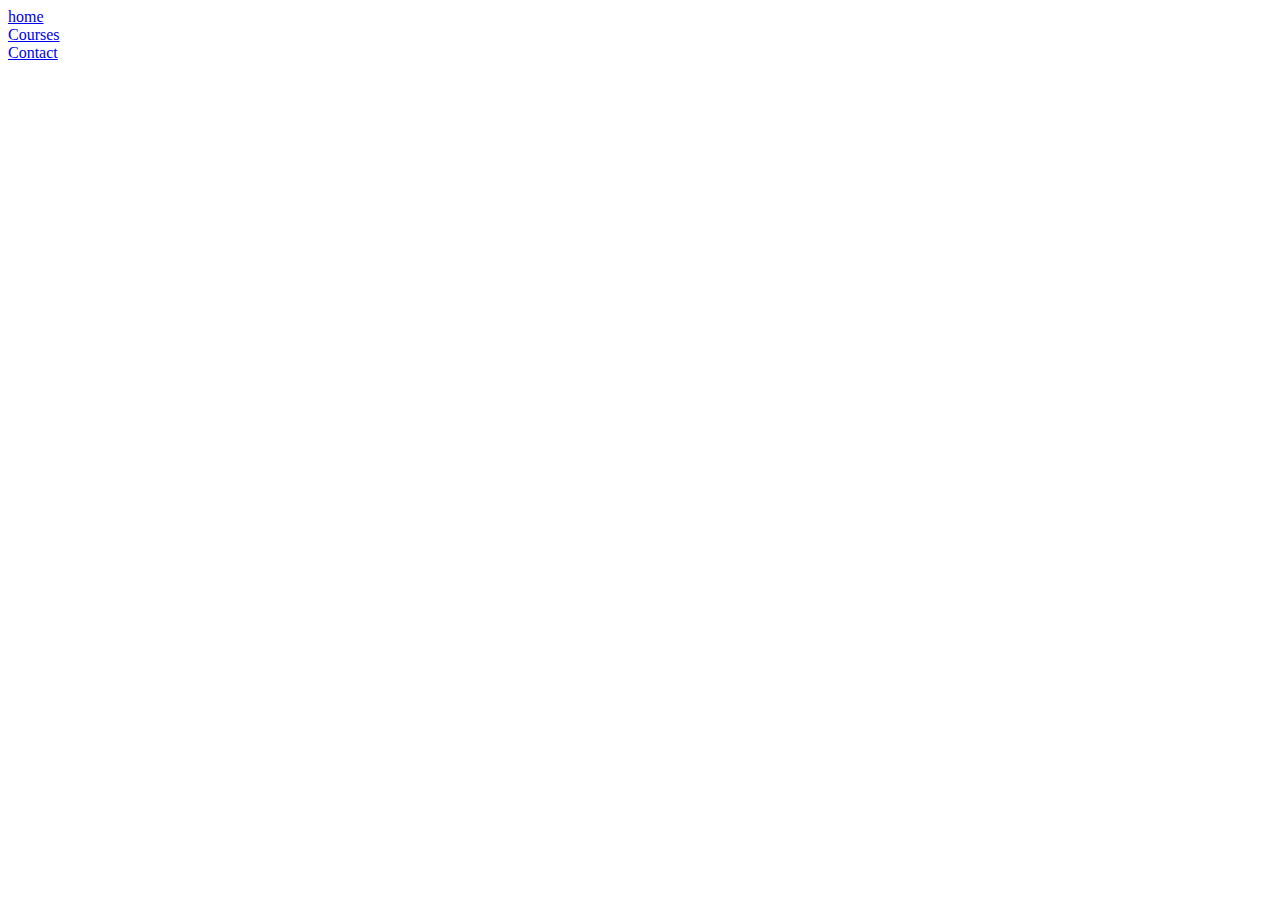
==== index.html @ 4e089db2 "Add files via upload" ====
<!DOCTYPE html>
<html>
    <head>
    
</head> 
<body> 
        <a href="#"> home</a>
        <br>
        <a href="courses.html"> Courses</a>
        <br>
        <a href="contact.html"> Contact</a>
        
    </body>
    </html>
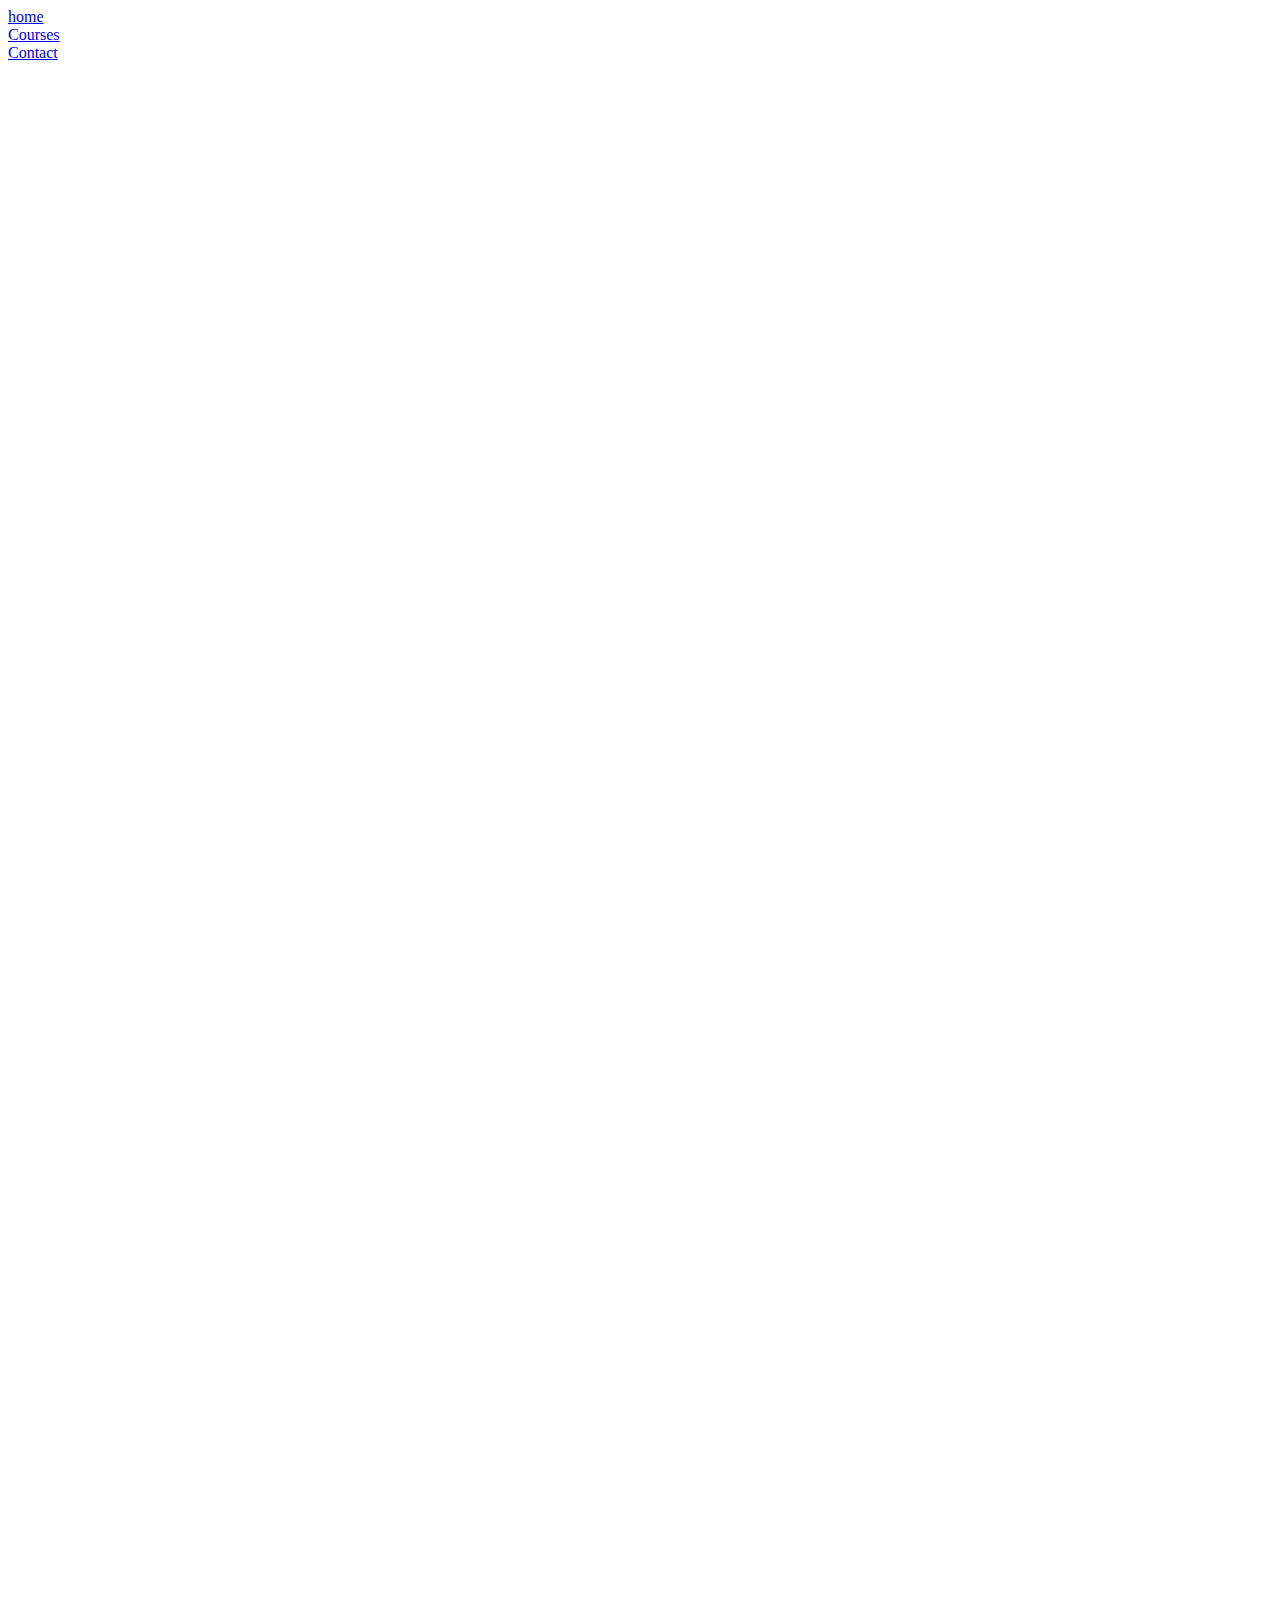
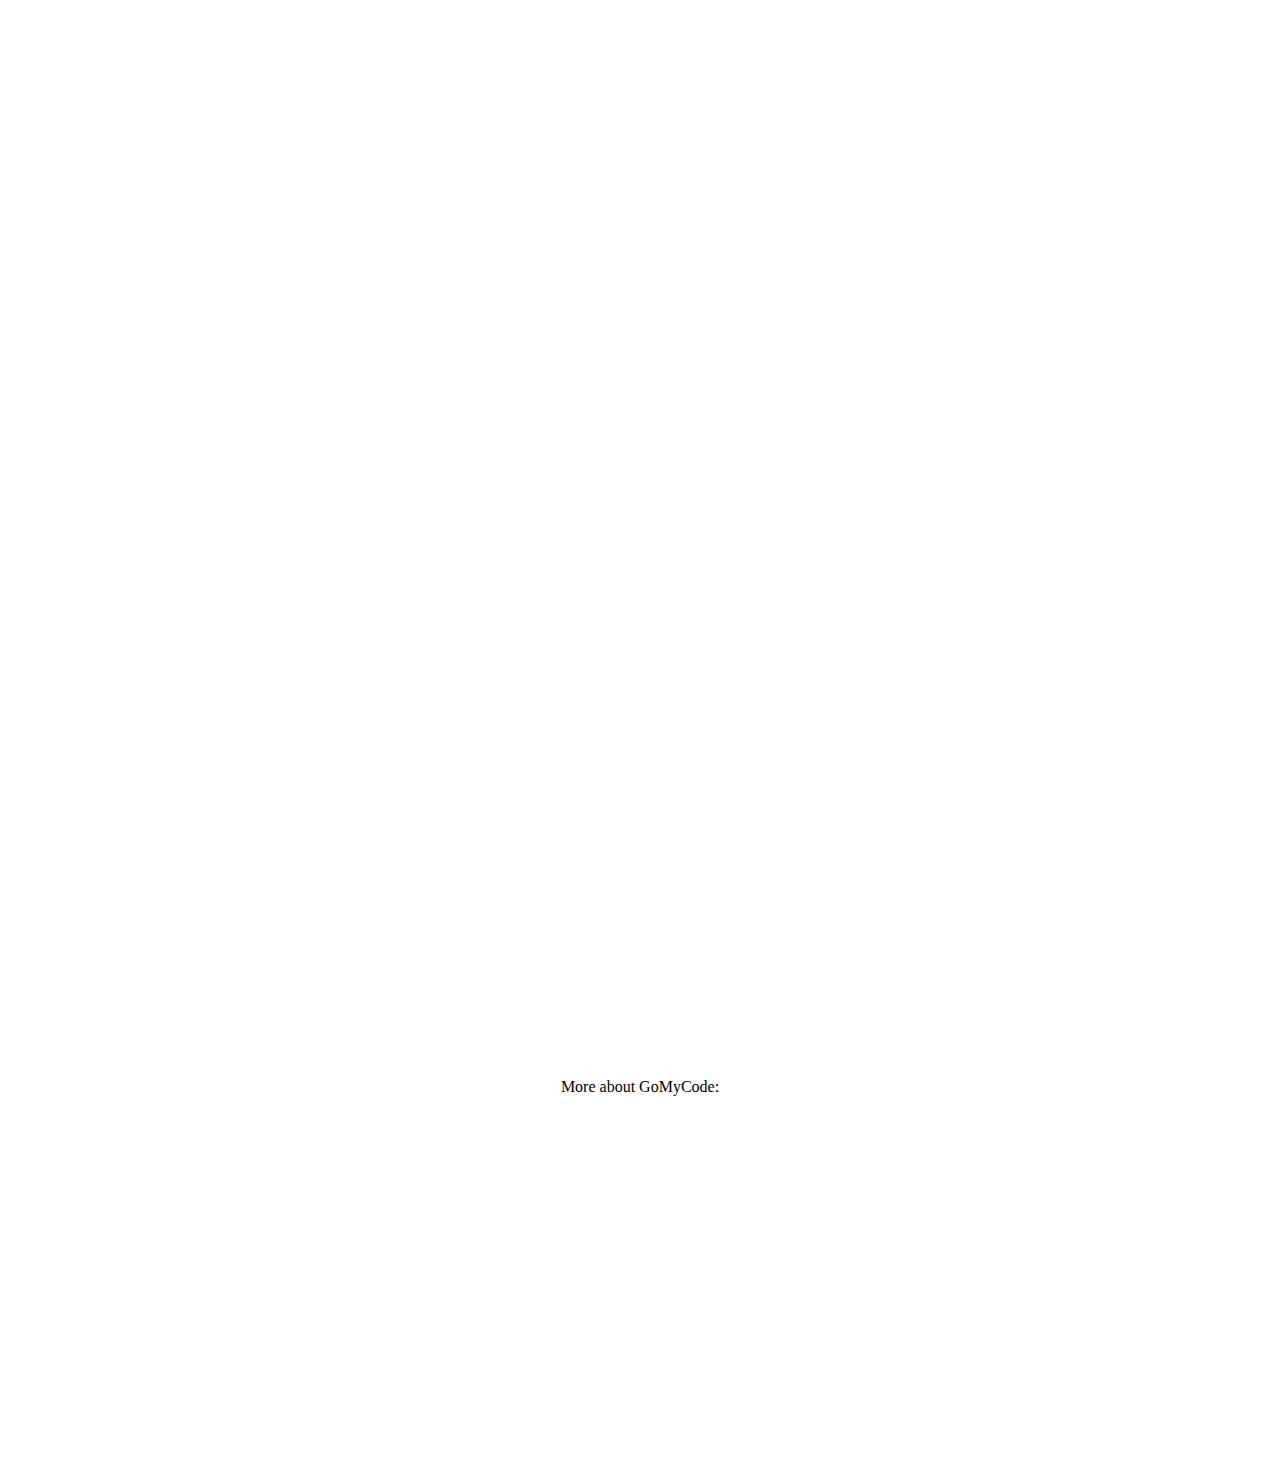
==== commit 7d799597: "Add files via upload" ====
--- a/index.html
+++ b/index.html
@@ -1,7 +1,7 @@
 <!DOCTYPE html>
 <html>
     <head>
-    
+   <link rel="stylesheet" href="css/style.css">
 </head> 
 <body> 
         <a href="#"> home</a>
@@ -10,5 +10,17 @@
         <br>
         <a href="contact.html"> Contact</a>
         
+        <div id="img1"> </div>
+        <div id="img2"></div>
+        <div id='img3'></div>
+        <center>
+            <p>More about GoMyCode:</p>
+            <br>
+            <iframe width="560" height="315" src="https://www.youtube.com/embed/MkLog_27S6U" frameborder="0" allow="accelerometer; autoplay; encrypted-media; gyroscope; picture-in-picture" allowfullscreen></iframe>
+</iframe>
+        </center>
+        
     </body>
-    </html>+    </html>
+    
+    --- a/css/style.css
+++ b/css/style.css
@@ -0,0 +1,21 @@
+#img1{
+background-image: url('https://www.disruptunisia.com/couverture/5cd9f73e0a79c.png') ;
+height:700px;
+background-position: center; /* Center the image */
+  background-repeat: no-repeat; /* Do not repeat the image */
+  background-size: cover; /* Resize the background image to cover the entire container */
+}
+  #img2{
+background-image: url('https://pbs.twimg.com/media/D5FucxVUYAAVJ3I.png');
+height:900px;
+background-position: center; /* Center the image */
+  background-repeat: no-repeat; /* Do not repeat the image */
+  background-size: cover; /* Resize the background image to cover the entire container */
+} 
+#img3{
+    background-image: url('https://cdn-images-1.medium.com/max/1600/1*LzxEGZa4xDOFc7Ch67Iprg.jpeg');
+height:1000px;
+background-position: center; /* Center the image */
+  background-repeat: no-repeat; /* Do not repeat the image */
+  background-size: cover; /* Resize the background image to cover the entire container */
+}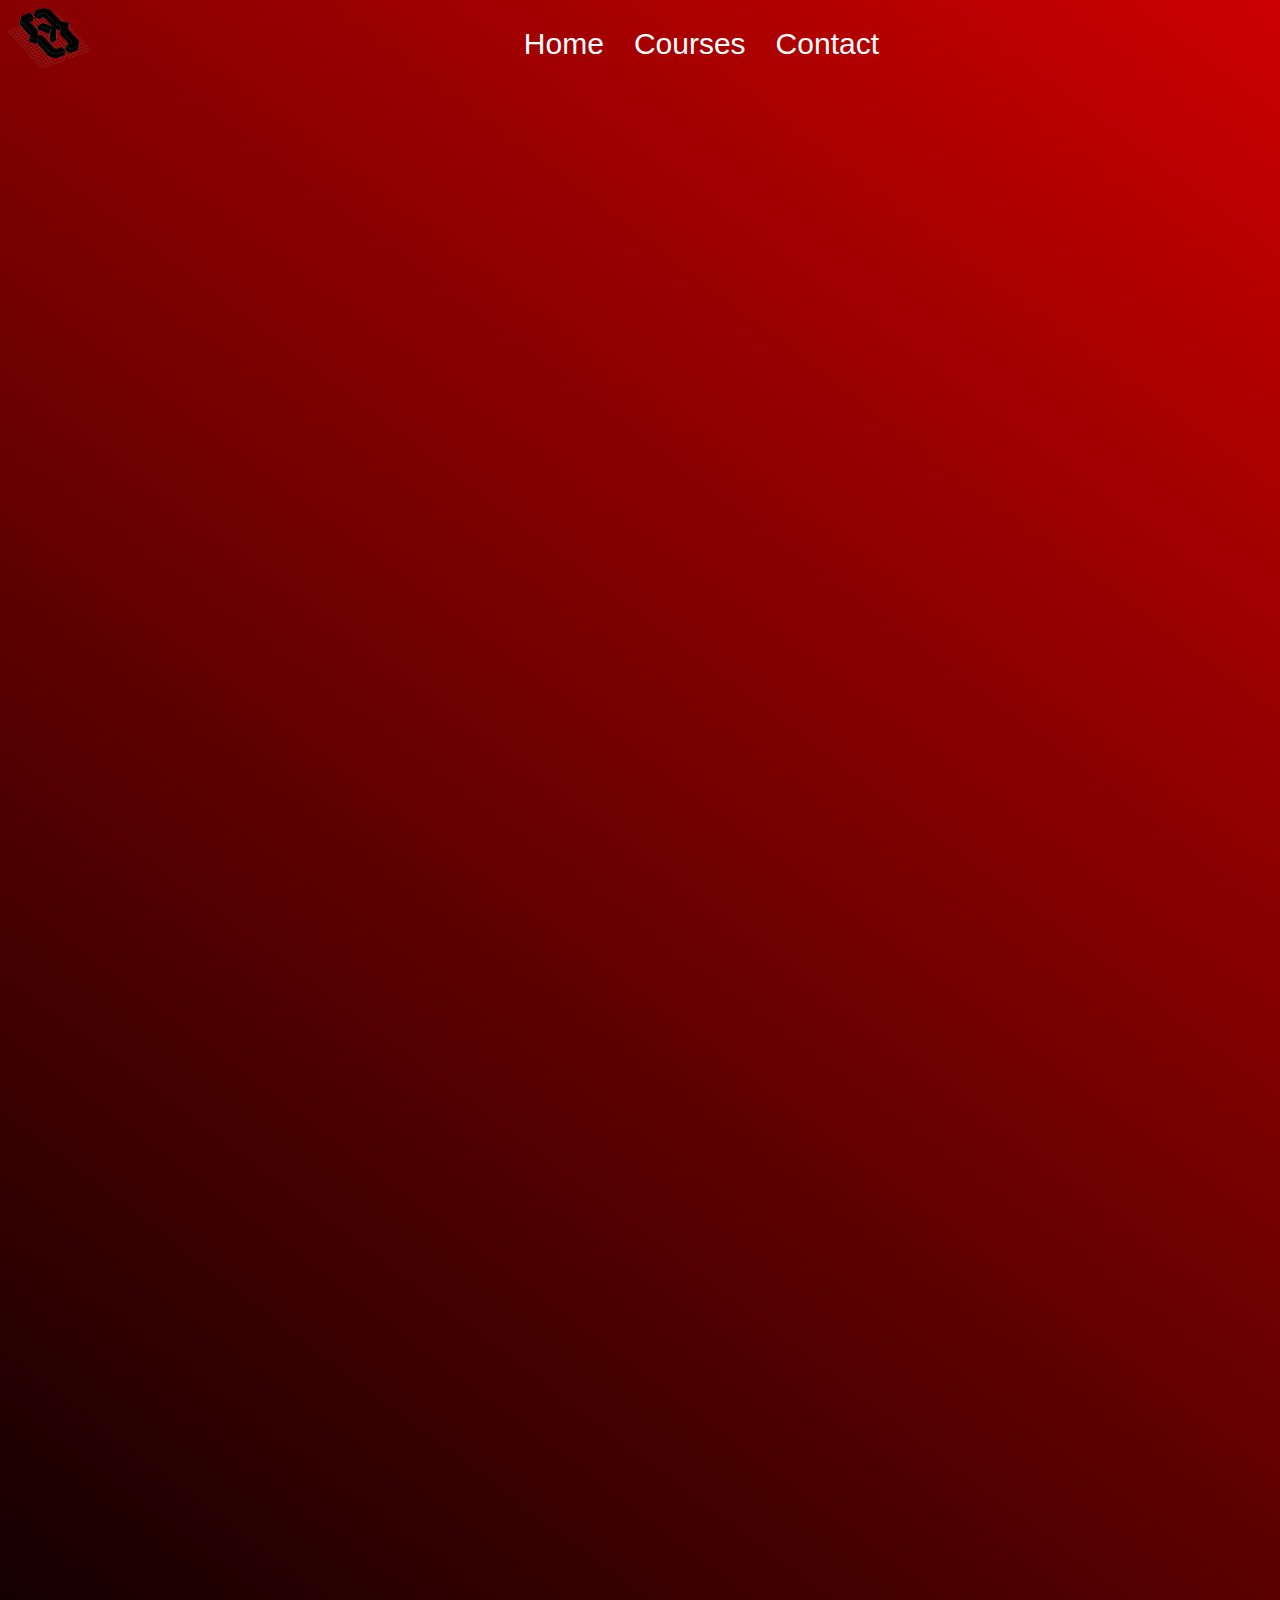
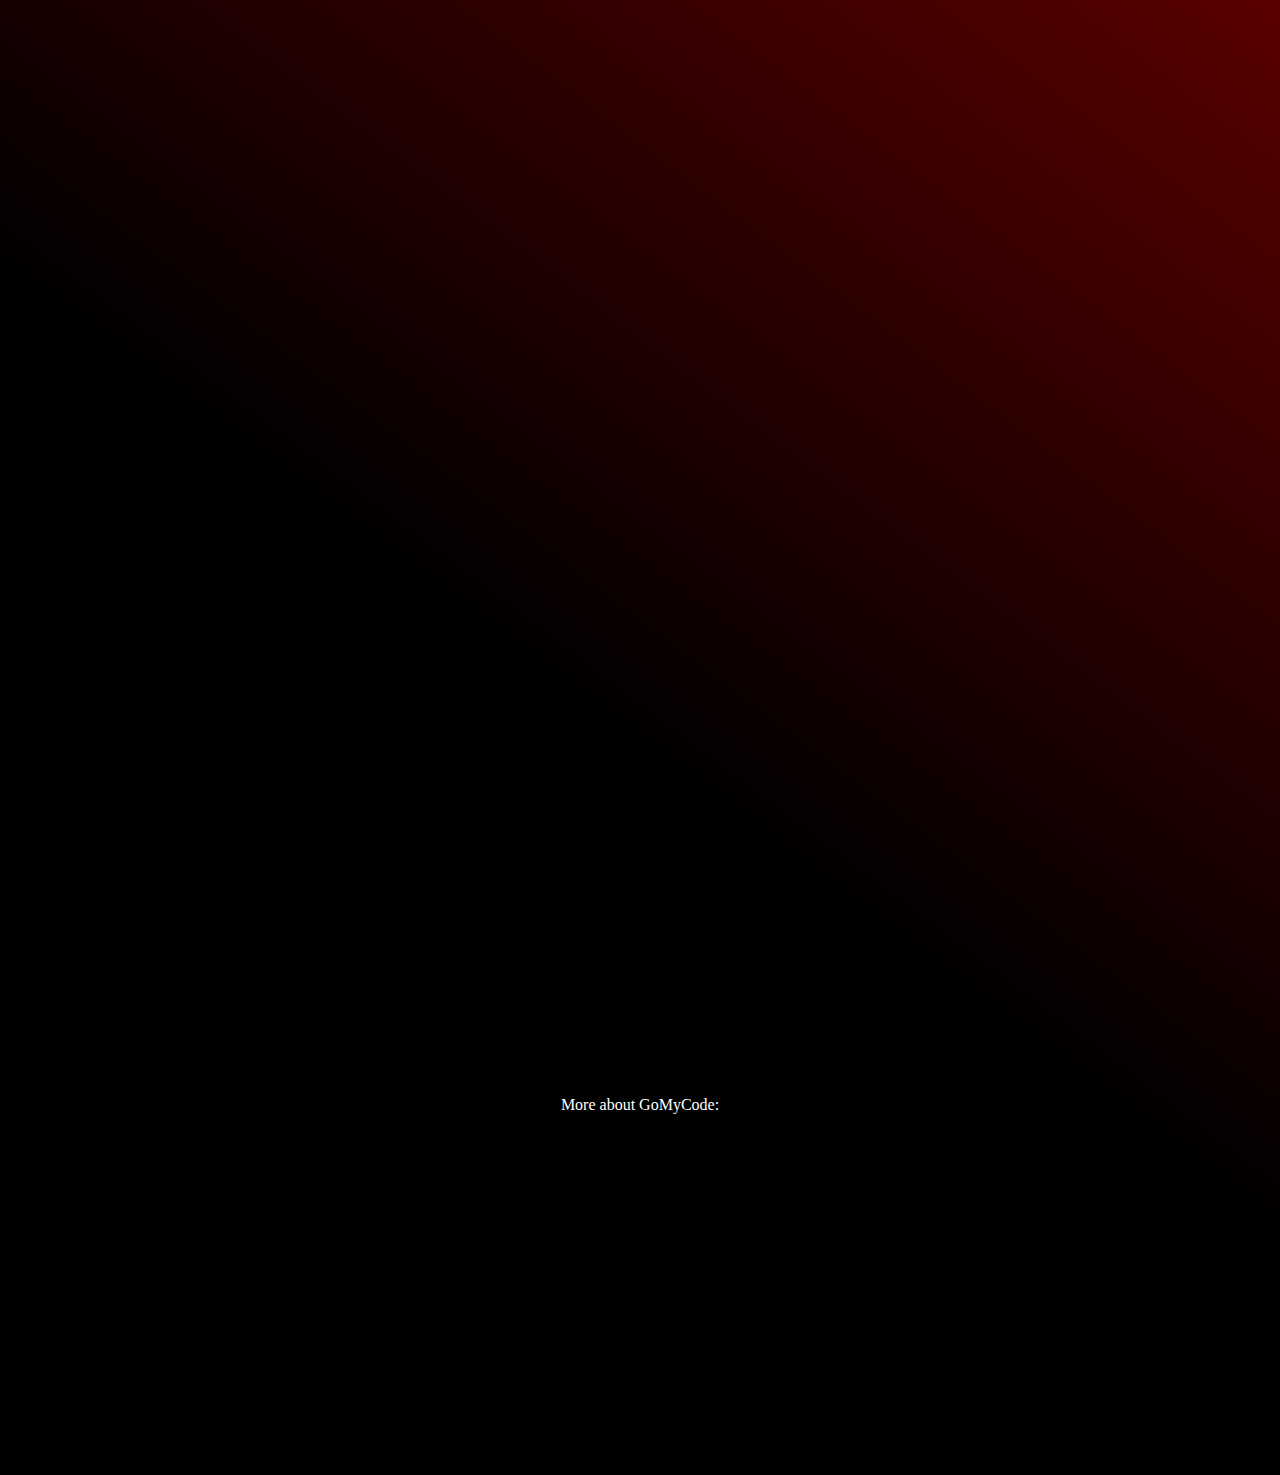
==== commit 5001dbdb: "update css" ====
--- a/index.html
+++ b/index.html
@@ -1,26 +1,37 @@
 <!DOCTYPE html>
 <html>
-    <head>
-   <link rel="stylesheet" href="css/style.css">
-</head> 
-<body> 
-        <a href="#"> home</a>
+
+<head>
+    <link rel="stylesheet" href="css/style.css">
+
+
+</head>
+
+<body>
+    <div class="navbar">
+        <div id="logo"><img src="res/section2GMCLogo.png"></div>
+        <nav style="text-align: center">
+            <ul>
+                <li><a href="#"> Home</a></li>
+
+                <li><a href="courses.html">Courses</a></li>
+
+                <li><a href="contact.html">Contact</a></li>
+            </ul>
+        </nav>
+    </div>
+    <div id="img1"> </div>
+    <div id="img2"></div>
+    <div id='img3'></div>
+    <center>
+           
+        <p style ='color :white '>More about GoMyCode:</p>
         <br>
-        <a href="courses.html"> Courses</a>
-        <br>
-        <a href="contact.html"> Contact</a>
-        
-        <div id="img1"> </div>
-        <div id="img2"></div>
-        <div id='img3'></div>
-        <center>
-            <p>More about GoMyCode:</p>
-            <br>
-            <iframe width="560" height="315" src="https://www.youtube.com/embed/MkLog_27S6U" frameborder="0" allow="accelerometer; autoplay; encrypted-media; gyroscope; picture-in-picture" allowfullscreen></iframe>
-</iframe>
-        </center>
-        
-    </body>
-    </html>
-    
-    +        <iframe width="560" height="315" src="https://www.youtube.com/embed/MkLog_27S6U" frameborder="0"
+            allow="accelerometer; autoplay; encrypted-media; gyroscope; picture-in-picture" allowfullscreen></iframe>
+        </iframe>
+    </center>
+
+</body>
+
+</html>--- a/css/style.css
+++ b/css/style.css
@@ -1,9 +1,37 @@
+body{
+    background: Linear-gradient(217deg, rgba(255,0,0,.8), rgba(255,0,0,0) 70.71%),Linear-gradient(127deg, black, black 70.71%)
+
+,Linear-gradient(336deg, rgba(0,0,255,.8), rgba(0,0,255,0) 70.71%);
+    
+}
+#logo img{
+height:60px
+}
+
+nav a{
+  color: white !important;
+  font-family: 'Lucida Sans', 'Lucida Sans Regular', 'Lucida Grande', 'Lucida Sans Unicode', Geneva, Verdana, sans-serif;
+  padding-top:40 px;
+  padding-bottom: 40px;
+  line-height: 40px;
+  position: relative;
+    padding: 10px 15px;
+    text-decoration:none;
+    font-size: 30px;
+    ;
+}
+nav a:hover{
+  color: red !important;
+	
+}
 #img1{
 background-image: url('https://www.disruptunisia.com/couverture/5cd9f73e0a79c.png') ;
+
 height:700px;
 background-position: center; /* Center the image */
   background-repeat: no-repeat; /* Do not repeat the image */
   background-size: cover; /* Resize the background image to cover the entire container */
+ 
 }
   #img2{
 background-image: url('https://pbs.twimg.com/media/D5FucxVUYAAVJ3I.png');
@@ -18,4 +46,21 @@
 background-position: center; /* Center the image */
   background-repeat: no-repeat; /* Do not repeat the image */
   background-size: cover; /* Resize the background image to cover the entire container */
-}+}
+
+.navbar {
+  clear:both;
+  overflow:auto;
+}
+
+#logo img {
+  float:left;
+}
+
+li {
+  list-style-type: none;
+}
+
+ul {
+  display: inline-flex;
+}
